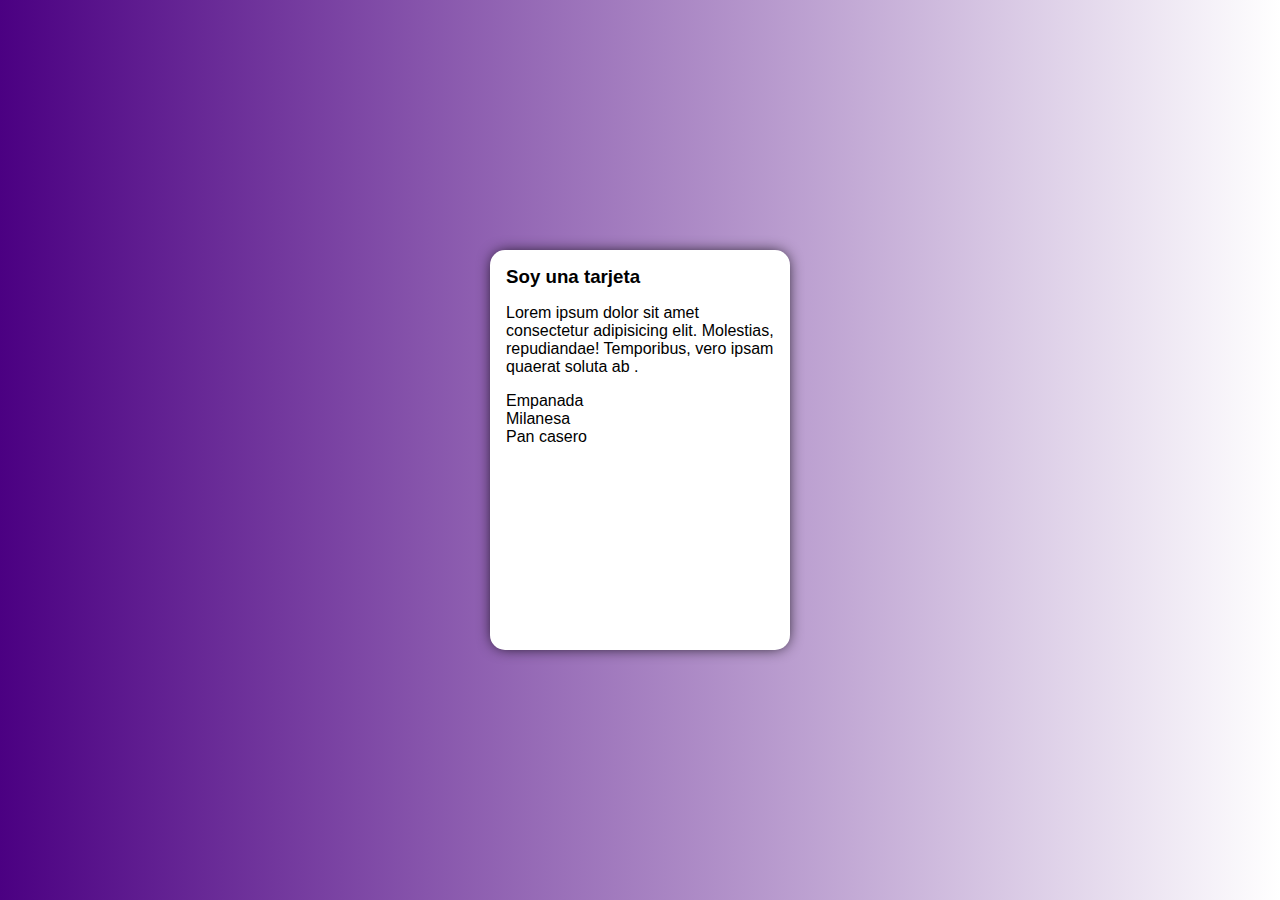
==== apuntes/pruebas/prueba.html @ 625661c4 "cambios" ====
<!DOCTYPE html>
<html lang="es">

<head>
    <meta charset="UTF-8">
    <meta name="viewport" content="width=device-width, initial-scale=1.0">
    <link rel="stylesheet" href="estilos.css">
    <title>Manipulacion del DOM</title>
</head>

<body>

    <main>
        <div class="tarjeta" id="card">
            <h3>Soy una tarjeta</h3>
            <p>Lorem ipsum dolor sit amet consectetur adipisicing elit. Molestias, repudiandae! Temporibus, vero ipsam
                quaerat soluta ab .</p>
            <ul>
                <li class="texto1">Empanada</li>
                <li>Milanesa</li>
                <li>Pan casero</li>
            </ul>
        </div>
    </main>

    <script src="practicas.js"></script>
</body>

</html>
---- apuntes/pruebas/estilos.css ----
*{
    padding: 0;
    margin: 0;
    box-sizing: border-box;
    text-decoration: none;
    list-style: none;
    font-family: 'Gill Sans', 'Gill Sans MT', Calibri, 'Trebuchet MS', sans-serif;
}

body{
    height: 100dvh;
    width: 100%;
    background: linear-gradient(90deg, indigo, white);
}

main{
    height: 100%;
    width: 100%;
    display: grid;
    place-items: center;

}

.tarjeta{
    height: 400px;
    width: 300px;
    background-color: white;
    box-shadow: 0 0 15px -3px black;
    border-radius: 15px;
    padding: 1rem;
    display: flex;
    flex-direction: column;
    gap: 1em;
}
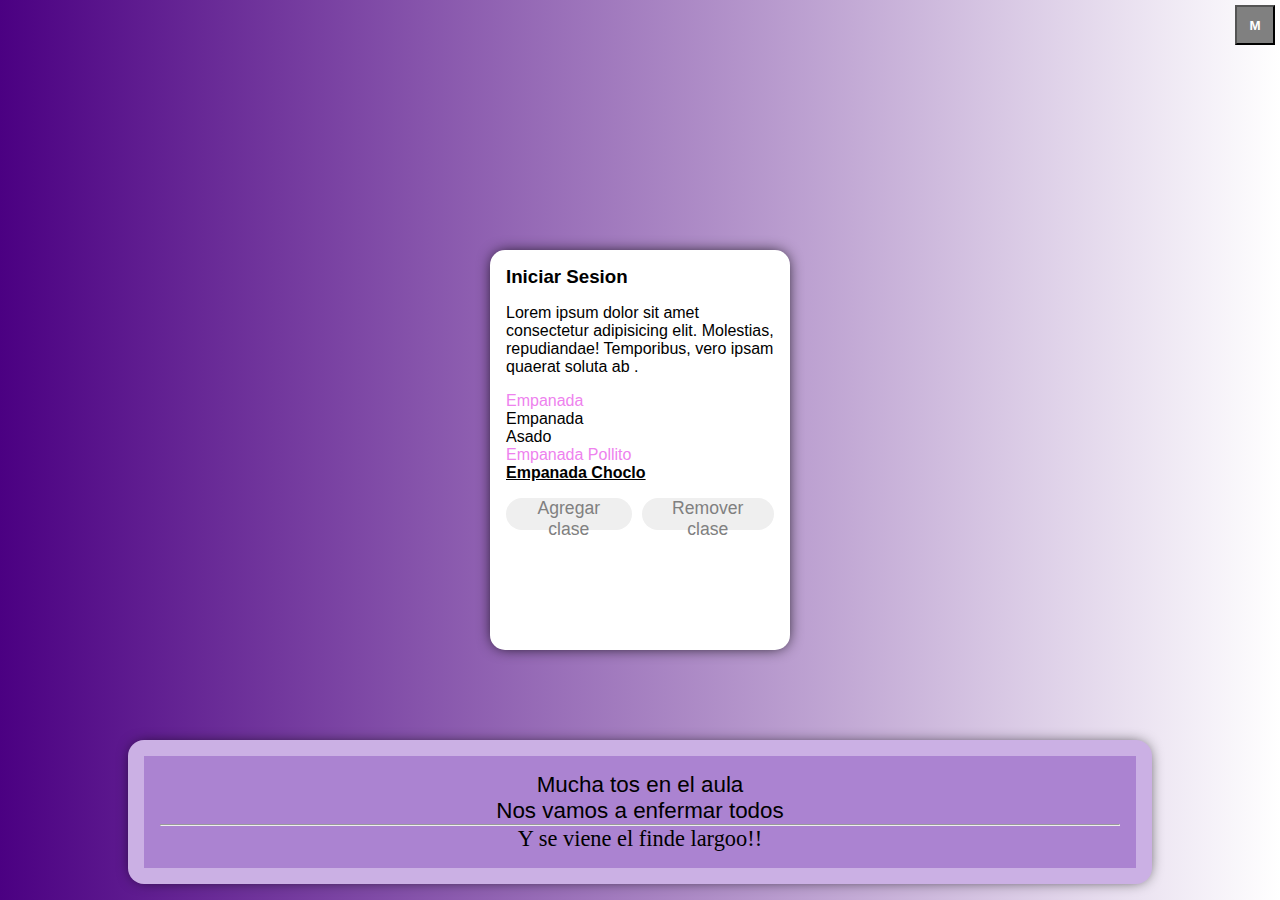
==== commit 5bfa2614: "cambios nuevos" ====
--- a/apuntes/pruebas/prueba.html
+++ b/apuntes/pruebas/prueba.html
@@ -12,16 +12,43 @@
 
     <main>
         <div class="tarjeta" id="card">
-            <h3>Soy una tarjeta</h3>
+            <h3>Iniciar Sesion</h3>
             <p>Lorem ipsum dolor sit amet consectetur adipisicing elit. Molestias, repudiandae! Temporibus, vero ipsam
                 quaerat soluta ab .</p>
             <ul>
                 <li class="texto1">Empanada</li>
-                <li>Milanesa</li>
-                <li>Pan casero</li>
+                <li>Empanada</li>
+                <li>Asado</li>
+                <li class="texto1">Empanada Pollito</li>
+                <li class="texto1 subrayado">Empanada Choclo</li>
+
             </ul>
+            <div class="botonera">
+                <button id="agregar" onclick="agregar()">Agregar clase</button>
+                <button id="remove" onclick="remove()">Remover clase</button>
+            </div>
         </div>
+        <footer id="piepagina"></footer>
     </main>
+
+    <button class="botonMenu" onclick="mostrarMenu()">M</button>
+
+    <aside>
+        <ul>
+            <li>ENLACE 1</li>
+            <li>ENLACE 2</li>
+            <li>ENLACE 3</li>
+            <li>ENLACE 4</li>
+            <li>ENLACE 5</li>
+        </ul>
+        <button popovertarget="ventanita">Moatrar modal o oppap</button>
+
+        <div popover id="ventanita">acaa va el contenido y botones<br>
+        <h2>titulo</h2>
+        <button>guardar</button>
+        </div>
+
+    </aside>
 
     <script src="practicas.js"></script>
 </body>
--- a/apuntes/pruebas/estilos.css
+++ b/apuntes/pruebas/estilos.css
@@ -1,6 +1,7 @@
 *{
     padding: 0;
     margin: 0;
+    transition: .4s ease-in-out;
     box-sizing: border-box;
     text-decoration: none;
     list-style: none;
@@ -31,4 +32,83 @@
     display: flex;
     flex-direction: column;
     gap: 1em;
+}
+
+footer{
+    width: 80%;
+    background-color: rgb(203, 176, 228);
+    position: fixed;
+    bottom: 1rem;
+    text-align: center;
+    border-radius: 16px;
+    
+
+    ul{
+    height: 100px auto;
+    padding: 16px;
+    background-color: rgb(171, 131, 209);
+    font-size: 1.4em; 
+    background-color: transparente;
+}
+}
+
+.texto1{
+    color:violet;
+}
+
+.subrayado{
+    font-weight: 700;
+    text-decoration: underline;
+}
+.botonera{
+    width: 100%;
+    display: flex;
+    justify-content: center;
+    gap: 10px;
+
+    button{
+        padding: 0 20px;
+        height: 2rem;
+        border-radius: 1rem;
+        font-size: 1.1rem;
+        border: 0;
+        cursor: pointer;
+        color: gray;
+    }
+
+    botton:hover{
+        background-color: rgb(163, 125, 207);
+        color: black;
+    }
+
+    botton:active{
+        box-shadow: 0 0 15px -3px rgba(0, 0, 0, 0, 5);
+    }
+}
+
+.botonMenu{
+    position: fixed;
+    top: 5px;
+    right: 5px;
+    height: 40px;
+    width: 40px;
+    display: grid;
+    place-items: center;
+    background-color: gray;
+    color: white;
+    font-weight: 700;
+}
+
+aside{
+    position: fixed;
+    bottom: 0;
+    right: -100%;
+    height: 90%;
+    width: 25%;
+    background-color: rgb(171, 121, 194);
+
+}
+
+.mostrar{
+    right: 0%;
 }